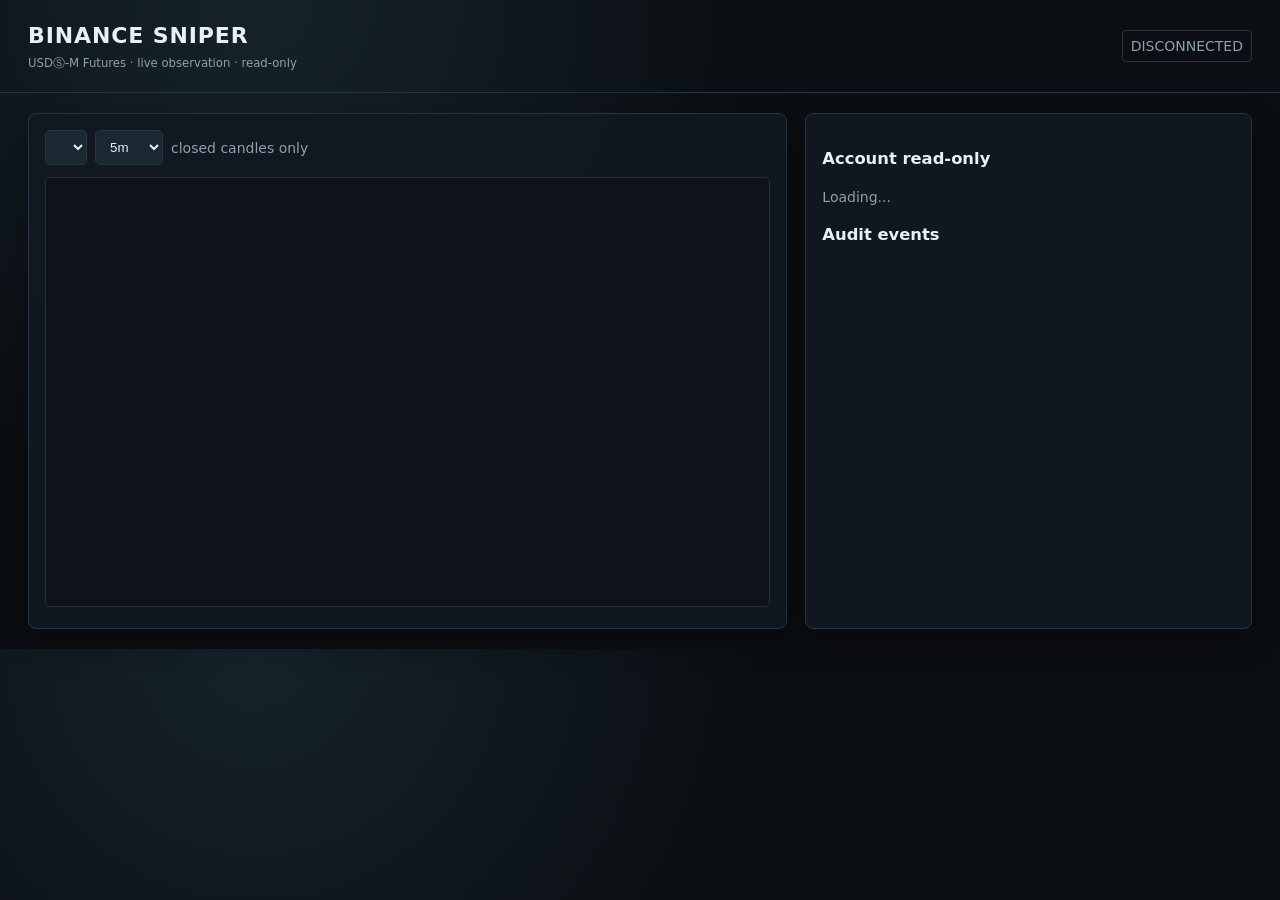
==== web/index.html @ 24788372 "Build read-only Binance Sniper phase 1" ====
<!doctype html>
<html lang="en"><head><meta charset="utf-8"><meta name="viewport" content="width=device-width,initial-scale=1"><title>Binance Sniper</title>
<style>
:root{--bg:#0b0e12;--panel:#121820;--line:#273442;--text:#e8f0f5;--muted:#8da0ad;--cyan:#57d9e8;--amber:#f5b84b;--green:#48d597;--red:#ff6f7d}*{box-sizing:border-box}body{margin:0;background:radial-gradient(circle at 20% 0,#15232b 0,#0b0e12 42%);color:var(--text);font:14px/1.45 Segoe UI,system-ui,sans-serif}header{display:flex;justify-content:space-between;align-items:center;padding:20px 28px;border-bottom:1px solid var(--line)}h1{margin:0;font-size:22px;letter-spacing:.04em}small,.muted{color:var(--muted)}main{padding:20px 28px;display:grid;grid-template-columns:1.7fr 1fr;gap:18px}.panel{background:rgba(18,24,32,.92);border:1px solid var(--line);border-radius:8px;padding:16px;box-shadow:0 12px 32px #0005}.toolbar{display:flex;gap:8px;align-items:center;margin-bottom:12px}select,button{background:#1b2731;color:var(--text);border:1px solid var(--line);border-radius:5px;padding:8px 10px}button{cursor:pointer}canvas{width:100%;height:430px;background:#0d1318;border:1px solid #21303b;border-radius:5px}.badges{display:flex;flex-wrap:wrap;gap:7px}.badge{padding:5px 8px;border:1px solid var(--line);border-radius:4px;color:var(--muted)}.grid{display:grid;grid-template-columns:repeat(2,1fr);gap:10px}.metric{padding:11px;background:#0d141a;border-left:2px solid var(--cyan);min-height:62px}.metric b{display:block;font-size:17px}.bull{color:var(--green)}.bear{color:var(--red)}.warn{color:var(--amber)}.events{max-height:260px;overflow:auto;font-family:ui-monospace,Consolas,monospace;font-size:12px}.event{padding:8px 0;border-bottom:1px solid #1e2932}@media(max-width:900px){main{grid-template-columns:1fr;padding:14px}.panel{padding:12px}header{padding:16px}.grid{grid-template-columns:1fr 1fr}}
</style></head><body><header><div><h1>BINANCE SNIPER</h1><small>USDⓈ-M Futures · live observation · read-only</small></div><div id="connection" class="badge">CONNECTING</div></header><main><section class="panel"><div class="toolbar"><select id="symbol"></select><select id="tf"><option>5m</option><option>15m</option><option>1h</option><option>4h</option></select><span class="muted">closed candles only</span></div><canvas id="chart" width="1000" height="430"></canvas></section><section class="panel"><div class="grid" id="metrics"></div><div class="badges" id="symbols"></div><h3>Account read-only</h3><div id="account" class="muted">Loading...</div><h3>Audit events</h3><div id="events" class="events"></div></section></main>
<script>
const $=id=>document.getElementById(id), state={}; let chosen='BTCUSDT', tf='5m'; $('symbol').onchange=e=>{chosen=e.target.value;render()}; $('tf').onchange=e=>{tf=e.target.value;render()};
function fmt(v){return typeof v==='number'?v.toFixed(5):v??'-'}
function draw(){let c=$('chart'),x=c.getContext('2d'),s=state.symbols?.[chosen],candles=state.charts?.[chosen+':'+tf]||[];x.clearRect(0,0,c.width,c.height);x.strokeStyle='#253642';for(let i=1;i<6;i++){x.beginPath();x.moveTo(0,i*c.height/6);x.lineTo(c.width,i*c.height/6);x.stroke()}if(!s)return;x.fillStyle='#8da0ad';x.font='14px Segoe UI';x.fillText(chosen+'  '+tf+'  '+(s.bias||'NEUTRAL'),18,25);x.fillText('Feed: '+(state.feed_quality?.[chosen+':'+tf]?.status||'WAITING')+' · closed bars '+candles.length,18,47);if(candles.length){let lo=Math.min(...candles.map(v=>v.low)),hi=Math.max(...candles.map(v=>v.high)),pad=(hi-lo)*.08||1,scale=v=>c.height-35-(v-(lo-pad))/(hi-lo+2*pad)*(c.height-70),step=(c.width-100)/candles.length; candles.forEach((v,i)=>{let xx=65+i*step, color=v.close>=v.open?'#48d597':'#ff6f7d';x.strokeStyle=color;x.beginPath();x.moveTo(xx,scale(v.high));x.lineTo(xx,scale(v.low));x.stroke();x.fillStyle=color;x.fillRect(xx-3,Math.min(scale(v.open),scale(v.close)),6,Math.max(1,Math.abs(scale(v.open)-scale(v.close))))})}if(s.zone){let z=s.zone;let lo=Math.min(...candles.map(v=>v.low)),hi=Math.max(...candles.map(v=>v.high)),pad=(hi-lo)*.08||1,scale=v=>c.height-35-(v-(lo-pad))/(hi-lo+2*pad)*(c.height-70);x.strokeStyle='#f5b84b';x.setLineDash([5,4]);x.strokeRect(65,scale(z.upper),c.width-100,Math.max(8,scale(z.lower)-scale(z.upper)));x.setLineDash([]);x.fillStyle='#f5b84b';x.fillText('M15 zone '+z.state,75,scale(z.upper)-8)}if(s.trigger){x.fillStyle='#57d9e8';x.beginPath();x.arc(c.width*.72,185,7,0,Math.PI*2);x.fill();x.fillText('TRIGGER '+s.trigger.reason_code,c.width*.72-90,135)}}
function render(){let s=state.symbols?.[chosen]||{};$('connection').textContent=Object.values(state.feed_quality||{}).some(x=>x.status==='LIVE')?'LIVE':'STALE';$('connection').className='badge '+($('connection').textContent==='LIVE'?'bull':'warn'); $('metrics').innerHTML=[['Bias',s.bias||'NEUTRAL'],['Impulse',s.impulse?'CONFIRMED':'-'],['Zone',s.zone?.state||'-'],['Trigger',s.trigger?.reason_code||'NO_TRIGGER'],['Candidates',state.candidates?.length||0],['Reconnects',state.reconnects||0]].map(x=>`<div class="metric"><small>${x[0]}</small><b>${x[1]}</b></div>`).join('');$('symbols').innerHTML=Object.entries(state.symbols||{}).map(([k,v])=>`<span class="badge ${v.bias==='BULLISH'?'bull':v.bias==='BEARISH'?'bear':''}">${k} ${v.bias||'-'}</span>`).join('');$('events').innerHTML=(state.events||[]).slice(0,25).map(e=>`<div class="event">${new Date(e.time).toLocaleTimeString()} · ${e.symbol} · ${e.reason_code} · ${e.status}</div>`).join('');draw()}
async function load(){try{let r=await fetch('/api/state');Object.assign(state,await r.json());let keys=Object.keys(state.symbols||{});if(keys.length&&!$('symbol').options.length){$('symbol').innerHTML=keys.map(k=>`<option>${k}</option>`).join('')}render();let a=await fetch('/api/account');let ac=await a.json();$('account').innerHTML=ac.auth==='CONNECTED'?`auth <b class="bull">CONNECTED</b><br>position mode ${ac.position_mode}<br>positions ${ac.positions} · orders ${ac.orders}<br>available balance ${ac.available_balance}<br><span class="warn">${ac.warning||''}</span>`:`<span class="warn">${ac.auth}</span><br>${ac.note}` }catch(e){$('connection').textContent='DISCONNECTED'}}const ws=new WebSocket(`ws://${location.host}/ws`);ws.onmessage=e=>{Object.assign(state,JSON.parse(e.data));render()};load();setInterval(load,15000)
</script></body></html>
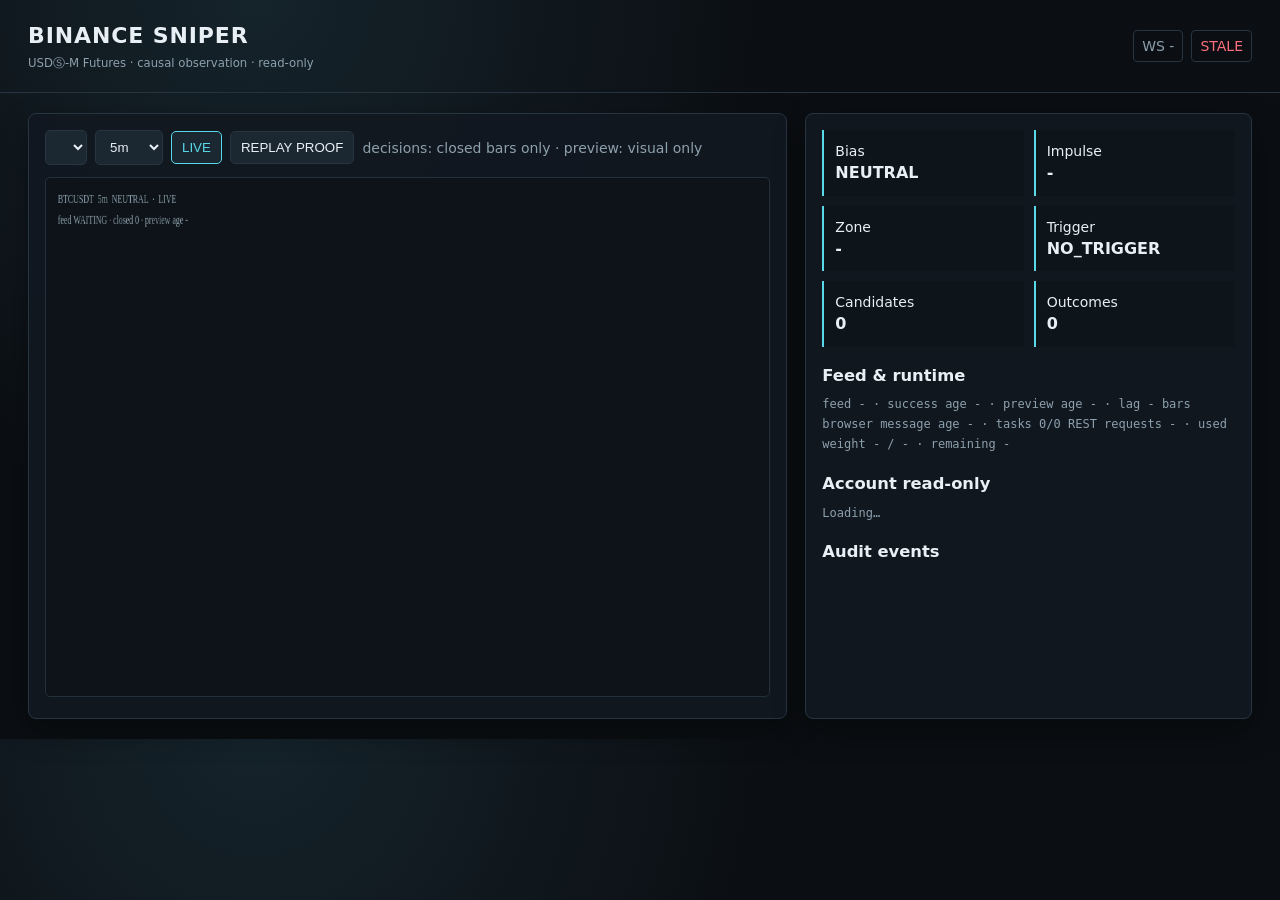
==== commit 37f592cb: "Complete Binance Sniper phase 1D integrity closure" ====
--- a/web/index.html
+++ b/web/index.html
@@ -1,12 +1,79 @@
 <!doctype html>
-<html lang="en"><head><meta charset="utf-8"><meta name="viewport" content="width=device-width,initial-scale=1"><title>Binance Sniper</title>
-<style>
-:root{--bg:#0b0e12;--panel:#121820;--line:#273442;--text:#e8f0f5;--muted:#8da0ad;--cyan:#57d9e8;--amber:#f5b84b;--green:#48d597;--red:#ff6f7d}*{box-sizing:border-box}body{margin:0;background:radial-gradient(circle at 20% 0,#15232b 0,#0b0e12 42%);color:var(--text);font:14px/1.45 Segoe UI,system-ui,sans-serif}header{display:flex;justify-content:space-between;align-items:center;padding:20px 28px;border-bottom:1px solid var(--line)}h1{margin:0;font-size:22px;letter-spacing:.04em}small,.muted{color:var(--muted)}main{padding:20px 28px;display:grid;grid-template-columns:1.7fr 1fr;gap:18px}.panel{background:rgba(18,24,32,.92);border:1px solid var(--line);border-radius:8px;padding:16px;box-shadow:0 12px 32px #0005}.toolbar{display:flex;gap:8px;align-items:center;margin-bottom:12px}select,button{background:#1b2731;color:var(--text);border:1px solid var(--line);border-radius:5px;padding:8px 10px}button{cursor:pointer}canvas{width:100%;height:430px;background:#0d1318;border:1px solid #21303b;border-radius:5px}.badges{display:flex;flex-wrap:wrap;gap:7px}.badge{padding:5px 8px;border:1px solid var(--line);border-radius:4px;color:var(--muted)}.grid{display:grid;grid-template-columns:repeat(2,1fr);gap:10px}.metric{padding:11px;background:#0d141a;border-left:2px solid var(--cyan);min-height:62px}.metric b{display:block;font-size:17px}.bull{color:var(--green)}.bear{color:var(--red)}.warn{color:var(--amber)}.events{max-height:260px;overflow:auto;font-family:ui-monospace,Consolas,monospace;font-size:12px}.event{padding:8px 0;border-bottom:1px solid #1e2932}@media(max-width:900px){main{grid-template-columns:1fr;padding:14px}.panel{padding:12px}header{padding:16px}.grid{grid-template-columns:1fr 1fr}}
-</style></head><body><header><div><h1>BINANCE SNIPER</h1><small>USDⓈ-M Futures · live observation · read-only</small></div><div id="connection" class="badge">CONNECTING</div></header><main><section class="panel"><div class="toolbar"><select id="symbol"></select><select id="tf"><option>5m</option><option>15m</option><option>1h</option><option>4h</option></select><span class="muted">closed candles only</span></div><canvas id="chart" width="1000" height="430"></canvas></section><section class="panel"><div class="grid" id="metrics"></div><div class="badges" id="symbols"></div><h3>Account read-only</h3><div id="account" class="muted">Loading...</div><h3>Audit events</h3><div id="events" class="events"></div></section></main>
-<script>
-const $=id=>document.getElementById(id), state={}; let chosen='BTCUSDT', tf='5m'; $('symbol').onchange=e=>{chosen=e.target.value;render()}; $('tf').onchange=e=>{tf=e.target.value;render()};
-function fmt(v){return typeof v==='number'?v.toFixed(5):v??'-'}
-function draw(){let c=$('chart'),x=c.getContext('2d'),s=state.symbols?.[chosen],candles=state.charts?.[chosen+':'+tf]||[];x.clearRect(0,0,c.width,c.height);x.strokeStyle='#253642';for(let i=1;i<6;i++){x.beginPath();x.moveTo(0,i*c.height/6);x.lineTo(c.width,i*c.height/6);x.stroke()}if(!s)return;x.fillStyle='#8da0ad';x.font='14px Segoe UI';x.fillText(chosen+'  '+tf+'  '+(s.bias||'NEUTRAL'),18,25);x.fillText('Feed: '+(state.feed_quality?.[chosen+':'+tf]?.status||'WAITING')+' · closed bars '+candles.length,18,47);if(candles.length){let lo=Math.min(...candles.map(v=>v.low)),hi=Math.max(...candles.map(v=>v.high)),pad=(hi-lo)*.08||1,scale=v=>c.height-35-(v-(lo-pad))/(hi-lo+2*pad)*(c.height-70),step=(c.width-100)/candles.length; candles.forEach((v,i)=>{let xx=65+i*step, color=v.close>=v.open?'#48d597':'#ff6f7d';x.strokeStyle=color;x.beginPath();x.moveTo(xx,scale(v.high));x.lineTo(xx,scale(v.low));x.stroke();x.fillStyle=color;x.fillRect(xx-3,Math.min(scale(v.open),scale(v.close)),6,Math.max(1,Math.abs(scale(v.open)-scale(v.close))))})}if(s.zone){let z=s.zone;let lo=Math.min(...candles.map(v=>v.low)),hi=Math.max(...candles.map(v=>v.high)),pad=(hi-lo)*.08||1,scale=v=>c.height-35-(v-(lo-pad))/(hi-lo+2*pad)*(c.height-70);x.strokeStyle='#f5b84b';x.setLineDash([5,4]);x.strokeRect(65,scale(z.upper),c.width-100,Math.max(8,scale(z.lower)-scale(z.upper)));x.setLineDash([]);x.fillStyle='#f5b84b';x.fillText('M15 zone '+z.state,75,scale(z.upper)-8)}if(s.trigger){x.fillStyle='#57d9e8';x.beginPath();x.arc(c.width*.72,185,7,0,Math.PI*2);x.fill();x.fillText('TRIGGER '+s.trigger.reason_code,c.width*.72-90,135)}}
-function render(){let s=state.symbols?.[chosen]||{};$('connection').textContent=Object.values(state.feed_quality||{}).some(x=>x.status==='LIVE')?'LIVE':'STALE';$('connection').className='badge '+($('connection').textContent==='LIVE'?'bull':'warn'); $('metrics').innerHTML=[['Bias',s.bias||'NEUTRAL'],['Impulse',s.impulse?'CONFIRMED':'-'],['Zone',s.zone?.state||'-'],['Trigger',s.trigger?.reason_code||'NO_TRIGGER'],['Candidates',state.candidates?.length||0],['Reconnects',state.reconnects||0]].map(x=>`<div class="metric"><small>${x[0]}</small><b>${x[1]}</b></div>`).join('');$('symbols').innerHTML=Object.entries(state.symbols||{}).map(([k,v])=>`<span class="badge ${v.bias==='BULLISH'?'bull':v.bias==='BEARISH'?'bear':''}">${k} ${v.bias||'-'}</span>`).join('');$('events').innerHTML=(state.events||[]).slice(0,25).map(e=>`<div class="event">${new Date(e.time).toLocaleTimeString()} · ${e.symbol} · ${e.reason_code} · ${e.status}</div>`).join('');draw()}
-async function load(){try{let r=await fetch('/api/state');Object.assign(state,await r.json());let keys=Object.keys(state.symbols||{});if(keys.length&&!$('symbol').options.length){$('symbol').innerHTML=keys.map(k=>`<option>${k}</option>`).join('')}render();let a=await fetch('/api/account');let ac=await a.json();$('account').innerHTML=ac.auth==='CONNECTED'?`auth <b class="bull">CONNECTED</b><br>position mode ${ac.position_mode}<br>positions ${ac.positions} · orders ${ac.orders}<br>available balance ${ac.available_balance}<br><span class="warn">${ac.warning||''}</span>`:`<span class="warn">${ac.auth}</span><br>${ac.note}` }catch(e){$('connection').textContent='DISCONNECTED'}}const ws=new WebSocket(`ws://${location.host}/ws`);ws.onmessage=e=>{Object.assign(state,JSON.parse(e.data));render()};load();setInterval(load,15000)
-</script></body></html>
+<html lang="en">
+<head>
+  <meta charset="utf-8">
+  <meta name="viewport" content="width=device-width,initial-scale=1">
+  <title>Binance Sniper</title>
+  <style>
+    :root{--bg:#0b0e12;--panel:#121820;--line:#273442;--text:#e8f0f5;--muted:#8da0ad;--cyan:#57d9e8;--amber:#f5b84b;--green:#48d597;--red:#ff6f7d}
+    *{box-sizing:border-box}body{margin:0;background:radial-gradient(circle at 20% 0,#15232b 0,#0b0e12 42%);color:var(--text);font:14px/1.45 Segoe UI,system-ui,sans-serif}
+    header{display:flex;justify-content:space-between;align-items:center;padding:20px 28px;border-bottom:1px solid var(--line)}h1{margin:0;font-size:22px;letter-spacing:.04em}small,.muted{color:var(--muted)}
+    main{padding:20px 28px;display:grid;grid-template-columns:1.7fr 1fr;gap:18px}.panel{background:rgba(18,24,32,.94);border:1px solid var(--line);border-radius:8px;padding:16px;box-shadow:0 12px 32px #0005}
+    .toolbar,.badges{display:flex;flex-wrap:wrap;gap:8px;align-items:center}.toolbar{margin-bottom:12px}select,button{background:#1b2731;color:var(--text);border:1px solid var(--line);border-radius:5px;padding:8px 10px}button{cursor:pointer}.active{border-color:var(--cyan);color:var(--cyan)}
+    canvas{width:100%;height:520px;background:#0d1318;border:1px solid #21303b;border-radius:5px}.badge{padding:5px 8px;border:1px solid var(--line);border-radius:4px;color:var(--muted)}
+    .grid{display:grid;grid-template-columns:repeat(2,1fr);gap:10px}.metric{padding:11px;background:#0d141a;border-left:2px solid var(--cyan);min-height:62px}.metric b{display:block;font-size:16px;overflow-wrap:anywhere}.bull{color:var(--green)}.bear{color:var(--red)}.warn{color:var(--amber)}.danger{color:var(--red)}
+    .events{max-height:240px;overflow:auto;font-family:ui-monospace,Consolas,monospace;font-size:11px}.event{padding:7px 0;border-bottom:1px solid #1e2932}.detail{font-family:ui-monospace,Consolas,monospace;font-size:12px;line-height:1.65;overflow-wrap:anywhere}h3{margin:17px 0 8px}
+    @media(max-width:950px){main{grid-template-columns:1fr;padding:14px}.panel{padding:12px}header{padding:16px}canvas{height:430px}}
+  </style>
+</head>
+<body>
+  <header><div><h1>BINANCE SNIPER</h1><small>USDⓈ-M Futures · causal observation · read-only</small></div><div class="badges"><span id="wsState" class="badge">WS STARTING</span><span id="connection" class="badge">STARTING</span></div></header>
+  <main>
+    <section class="panel">
+      <div class="toolbar"><select id="symbol"></select><select id="tf"><option>5m</option><option>15m</option><option>1h</option><option>4h</option></select><button id="liveButton" class="active">LIVE</button><button id="replayButton">REPLAY PROOF</button><span class="muted">decisions: closed bars only · preview: visual only</span></div>
+      <canvas id="chart" width="1100" height="520"></canvas>
+    </section>
+    <section class="panel">
+      <div class="grid" id="metrics"></div><div class="badges" id="symbols"></div>
+      <h3>Feed & runtime</h3><div id="runtime" class="detail muted">Loading…</div>
+      <h3>Account read-only</h3><div id="account" class="detail muted">Loading…</div>
+      <h3>Audit events</h3><div id="events" class="events"></div>
+    </section>
+  </main>
+  <script>
+    const byId=id=>document.getElementById(id); const state={}; const liveState={};
+    let chosen='BTCUSDT', tf='5m', mode='LIVE', browserLastMessage=0, retry=1000, socket;
+    const number=v=>v===null||v===undefined||v===''?null:(Number.isFinite(Number(v))?Number(v):null);
+    const price=v=>{const n=number(v);return n===null?'-':n.toLocaleString(undefined,{maximumFractionDigits:6})};
+    const age=v=>{const n=number(v);return n===null?'-':n<1000?`${Math.round(n)}ms`:`${(n/1000).toFixed(1)}s`};
+    function clear(node){while(node.firstChild)node.removeChild(node.firstChild)}
+    function text(node,value,className){const span=document.createElement('span');span.textContent=String(value??'-');if(className)span.className=className;node.appendChild(span);return span}
+    function selectState(payload){clearObject(state);Object.assign(state,payload);render()}
+    function clearObject(value){for(const key of Object.keys(value))delete value[key]}
+    byId('symbol').onchange=e=>{chosen=e.target.value;render()};byId('tf').onchange=e=>{tf=e.target.value;render()};
+    byId('liveButton').onclick=()=>{mode='LIVE';byId('liveButton').classList.add('active');byId('replayButton').classList.remove('active');selectState(liveState)};
+    byId('replayButton').onclick=async()=>{const response=await fetch('/api/replay');mode='REPLAY';byId('replayButton').classList.add('active');byId('liveButton').classList.remove('active');selectState(await response.json())};
+
+    function chartData(){const series=state.charts?.[`${chosen}:${tf}`]||{};return {closed:series.closed||[],preview:series.preview||null,symbol:state.symbols?.[chosen]||{}}}
+    function drawTriangle(ctx,x,y,color){ctx.fillStyle=color;ctx.beginPath();ctx.moveTo(x,y-6);ctx.lineTo(x-6,y+6);ctx.lineTo(x+6,y+6);ctx.closePath();ctx.fill()}
+    function draw(){
+      const canvas=byId('chart'),ctx=canvas.getContext('2d'),data=chartData(),candles=data.closed,preview=data.preview,s=data.symbol;
+      ctx.clearRect(0,0,canvas.width,canvas.height);ctx.font='12px Segoe UI';const box={left:70,right:90,top:64,bottom:42},w=canvas.width-box.left-box.right,h=canvas.height-box.top-box.bottom;
+      ctx.fillStyle='#8da0ad';ctx.fillText(`${chosen}  ${tf}  ${s.bias||'NEUTRAL'}  ·  ${mode}`,18,25);const q=state.feed_quality?.[`${chosen}:${tf}`];ctx.fillText(`feed ${q?.transport||state.transport_state||'WAITING'} · closed ${candles.length} · preview age ${age(q?.preview_age_ms)}`,18,46);
+      if(!candles.length)return;const all=preview?[...candles,preview]:candles;let lo=Math.min(...all.map(v=>number(v.low))),hi=Math.max(...all.map(v=>number(v.high)));
+      const levels=[];if(s.zone)levels.push(s.zone.lower,s.zone.upper,s.zone.invalidation);const candidate=(state.candidates||[]).find(v=>v.symbol===chosen);if(candidate)levels.push(candidate.entry_reference,candidate.stop_reference,candidate.target_reference);if(levels.length){lo=Math.min(lo,...levels);hi=Math.max(hi,...levels)}
+      const pad=(hi-lo)*.08||1;lo-=pad;hi+=pad;const minT=all[0].open_time,maxT=Math.max(...all.map(v=>v.close_time));const x=t=>box.left+(Math.max(minT,Math.min(maxT,t))-minT)/Math.max(1,maxT-minT)*w;const y=v=>box.top+(hi-v)/(hi-lo)*h;
+      ctx.strokeStyle='#253642';ctx.fillStyle='#8da0ad';for(let i=0;i<=5;i++){const yy=box.top+i*h/5;ctx.beginPath();ctx.moveTo(box.left,yy);ctx.lineTo(box.left+w,yy);ctx.stroke();ctx.fillText(price(hi-i*(hi-lo)/5),box.left+w+8,yy+4)}
+      for(let i=0;i<=4;i++){const xx=box.left+i*w/4,t=minT+i*(maxT-minT)/4;ctx.beginPath();ctx.moveTo(xx,box.top);ctx.lineTo(xx,box.top+h);ctx.stroke();ctx.fillText(new Date(t).toLocaleTimeString([], {hour:'2-digit',minute:'2-digit'}),xx-20,canvas.height-14)}
+      const bodyW=Math.max(2,Math.min(8,w/all.length*.55));all.forEach(v=>{const xx=x((v.open_time+v.close_time)/2),color=v.closed?(v.close>=v.open?'#48d597':'#ff6f7d'):'#f5b84b';ctx.strokeStyle=color;if(!v.closed)ctx.setLineDash([3,3]);ctx.beginPath();ctx.moveTo(xx,y(v.high));ctx.lineTo(xx,y(v.low));ctx.stroke();ctx.fillStyle=color;ctx.fillRect(xx-bodyW/2,Math.min(y(v.open),y(v.close)),bodyW,Math.max(1,Math.abs(y(v.open)-y(v.close))));ctx.setLineDash([])});
+      if(preview){ctx.fillStyle='#f5b84b';ctx.fillText('LIVE / UNCONFIRMED',canvas.width-235,25)}
+      if(tf==='4h')for(const pivot of s.pivots||[]){if(pivot[3]>=minT&&pivot[3]<=maxT)drawTriangle(ctx,x(pivot[3]),y(pivot[2]),pivot[0]==='HIGH'?'#ff6f7d':'#48d597')}
+      if(tf==='1h'&&s.impulse){ctx.strokeStyle='#57d9e8';ctx.lineWidth=2;ctx.beginPath();ctx.moveTo(x(s.impulse.start_time),y(s.impulse.origin));ctx.lineTo(x(s.impulse.end_time),y(s.impulse.end));ctx.stroke();ctx.lineWidth=1;ctx.fillStyle='#57d9e8';ctx.fillText('H1 IMPULSE',x(s.impulse.end_time)-70,y(s.impulse.end)-9)}
+      if(s.zone){const z=s.zone,zx=x(z.created_at),zend=x(Math.min(z.expires_at,maxT));ctx.fillStyle='#f5b84b22';ctx.fillRect(zx,y(z.upper),Math.max(2,zend-zx),Math.max(3,y(z.lower)-y(z.upper)));ctx.strokeStyle='#f5b84b';ctx.setLineDash([5,4]);ctx.strokeRect(zx,y(z.upper),Math.max(2,zend-zx),Math.max(3,y(z.lower)-y(z.upper)));ctx.setLineDash([]);ctx.fillStyle='#f5b84b';ctx.fillText(`ZONE ${z.state}`,zx+4,y(z.upper)-7)}
+      if(s.trigger&&s.trigger.time>=minT&&s.trigger.time<=maxT){const tx=x(s.trigger.time),ty=y(s.trigger.price);ctx.fillStyle='#57d9e8';ctx.beginPath();ctx.arc(tx,ty,6,0,Math.PI*2);ctx.fill();ctx.fillText('TRIGGER',tx+8,ty-8)}
+      if(candidate){for(const [label,value,color] of [['ENTRY',candidate.entry_reference,'#57d9e8'],['STOP',candidate.stop_reference,'#ff6f7d'],['TARGET',candidate.target_reference,'#48d597']]){ctx.strokeStyle=color;ctx.setLineDash([6,4]);ctx.beginPath();ctx.moveTo(x(candidate.decision_time),y(value));ctx.lineTo(box.left+w,y(value));ctx.stroke();ctx.setLineDash([]);ctx.fillStyle=color;ctx.fillText(label,box.left+w-52,y(value)-5)}const outcome=state.outcomes?.[candidate.candidate_id];if(outcome){ctx.fillStyle='#e8f0f5';ctx.fillText(`${outcome.status} · MFE ${price(outcome.mfe)}R · MAE ${price(outcome.mae)}R · final ${price(outcome.final_r)}R`,box.left+8,box.top+h-10)}}
+    }
+    function addMetric(label,value){const div=document.createElement('div');div.className='metric';text(div,label);const strong=document.createElement('b');strong.textContent=String(value??'-');div.appendChild(strong);byId('metrics').appendChild(div)}
+    function render(){
+      const s=state.symbols?.[chosen]||{},q=state.feed_quality?.[`${chosen}:${tf}`],transport=state.transport_state||'STALE';byId('connection').textContent=transport;byId('connection').className=`badge ${transport.startsWith('LIVE')||transport==='REPLAY'?'bull':transport==='DEGRADED'?'warn':'danger'}`;byId('wsState').textContent=`WS ${state.ws_state||'-'}`;
+      clear(byId('metrics'));addMetric('Bias',s.bias||'NEUTRAL');addMetric('Impulse',s.impulse?'CONFIRMED':'-');addMetric('Zone',s.zone?.state||'-');addMetric('Trigger',s.trigger?.reason_code||'NO_TRIGGER');addMetric('Candidates',state.candidates?.length||0);addMetric('Outcomes',Object.keys(state.outcomes||{}).length);
+      const symbolBox=byId('symbols');clear(symbolBox);for(const [key,value] of Object.entries(state.symbols||{})){const badge=document.createElement('span');badge.className=`badge ${value.bias==='BULLISH'?'bull':value.bias==='BEARISH'?'bear':''}`;badge.textContent=`${key} ${value.status||value.bias||'-'}`;symbolBox.appendChild(badge)}
+      const tasks=Object.values(state.task_health||{}),healthy=tasks.filter(v=>v.status==='RUNNING').length,rt=state.rest_telemetry||{};byId('runtime').textContent=`feed ${q?.transport||'-'} · success age ${age(q?.success_age_ms)} · preview age ${age(q?.preview_age_ms)} · lag ${q?.lag_bars??'-'} bars\nbrowser message age ${browserLastMessage?age(Date.now()-browserLastMessage):'-'} · tasks ${healthy}/${tasks.length}\nREST requests ${rt.requests_total??'-'} · used weight ${rt.used_weight_1m??'-'} / ${rt.weight_limit_1m??'-'} · remaining ${rt.remaining_weight_1m??'-'}`;
+      const events=byId('events');clear(events);for(const event of (state.events||[]).slice(0,30)){const row=document.createElement('div');row.className='event';row.textContent=`${new Date(event.time).toLocaleTimeString()} · ${event.symbol||'-'} · ${event.to||'-'} · ${event.reason_code||'-'}`;events.appendChild(row)}draw()
+    }
+    async function load(){try{const response=await fetch('/api/state'),payload=await response.json();clearObject(liveState);Object.assign(liveState,payload);const keys=Object.keys(payload.symbols||{}),select=byId('symbol');if(keys.length&&!select.options.length){for(const key of keys){const option=document.createElement('option');option.value=key;option.textContent=key;select.appendChild(option)}}if(mode==='LIVE')selectState(liveState);const accountResponse=await fetch('/api/account'),account=await accountResponse.json(),node=byId('account');node.textContent=`auth ${account.auth}\nposition mode ${account.position_mode??'-'} · positions ${account.positions??'-'}\nregular ${account.regular_orders??'-'} · conditional ${account.conditional_orders??'-'} · execution algo ${account.execution_algo_orders??'-'} · total ${account.total_orders??'-'}\nsnapshot age ${age(account.snapshot_age_ms)}\navailable balance ${price(account.available_balance)}\n${account.warning||account.note||''}`;}catch(error){byId('connection').textContent='DISCONNECTED'}}
+    function connectWs(){const protocol=location.protocol==='https:'?'wss':'ws';socket=new WebSocket(`${protocol}://${location.host}/ws`);socket.onopen=()=>{retry=1000;socket.send('hello')};socket.onmessage=event=>{browserLastMessage=Date.now();const payload=JSON.parse(event.data);clearObject(liveState);Object.assign(liveState,payload);if(mode==='LIVE')selectState(liveState)};socket.onerror=()=>socket.close();socket.onclose=()=>{const delay=retry+Math.random()*Math.min(1000,retry*.2);setTimeout(connectWs,delay);retry=Math.min(30000,retry*2)}}
+    connectWs();load().then(()=>{if(new URLSearchParams(location.search).get('mode')==='replay')byId('replayButton').click()});setInterval(load,15000);setInterval(render,1000);
+  </script>
+</body>
+</html>
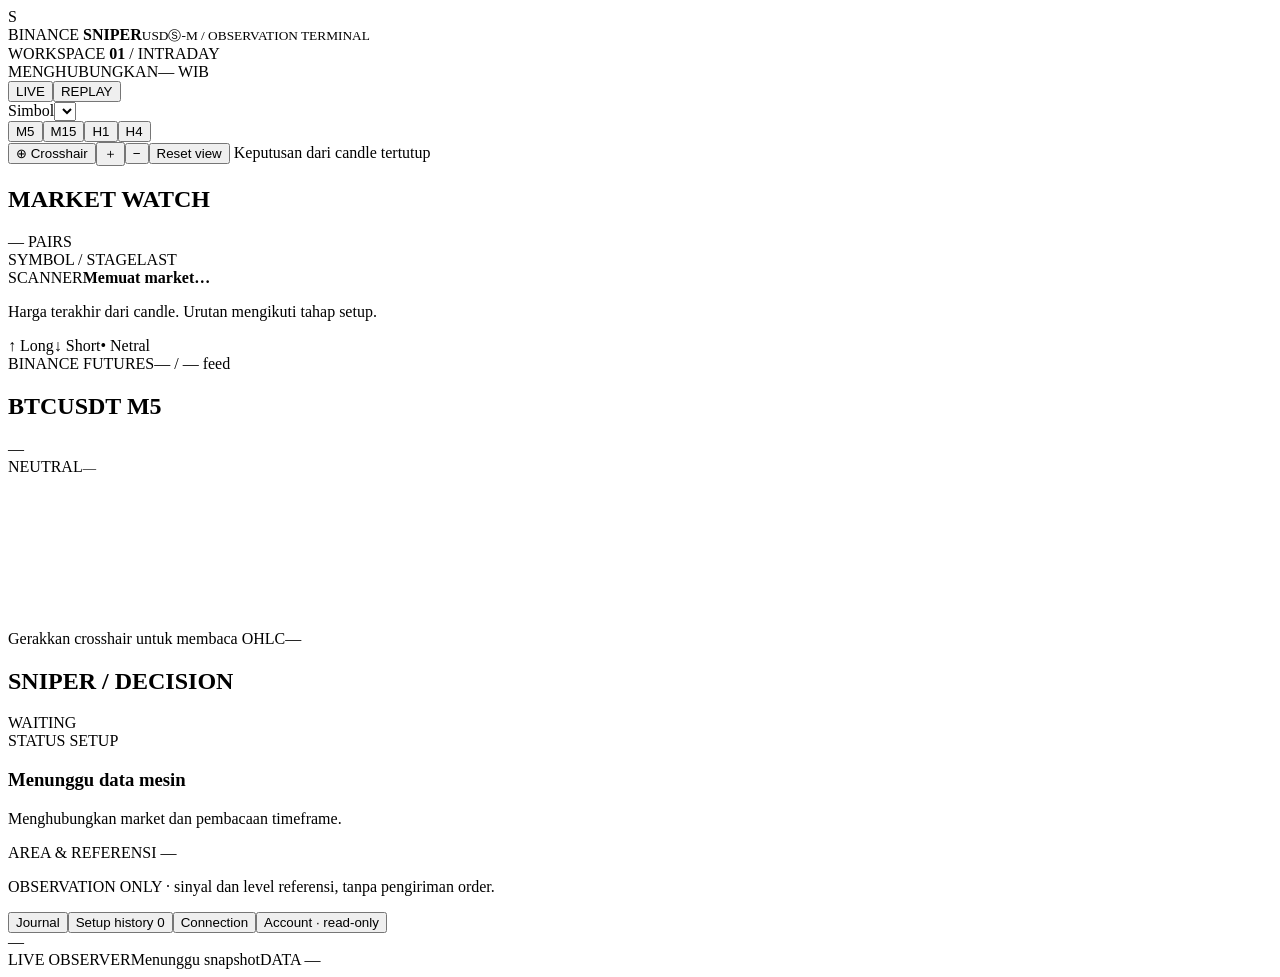
==== commit fe174f6b: "Build trading terminal UI and fix audited presentation defects" ====
--- a/web/index.html
+++ b/web/index.html
@@ -1,79 +1,54 @@
 <!doctype html>
-<html lang="en">
+<html lang="id">
 <head>
-  <meta charset="utf-8">
-  <meta name="viewport" content="width=device-width,initial-scale=1">
-  <title>Binance Sniper</title>
-  <style>
-    :root{--bg:#0b0e12;--panel:#121820;--line:#273442;--text:#e8f0f5;--muted:#8da0ad;--cyan:#57d9e8;--amber:#f5b84b;--green:#48d597;--red:#ff6f7d}
-    *{box-sizing:border-box}body{margin:0;background:radial-gradient(circle at 20% 0,#15232b 0,#0b0e12 42%);color:var(--text);font:14px/1.45 Segoe UI,system-ui,sans-serif}
-    header{display:flex;justify-content:space-between;align-items:center;padding:20px 28px;border-bottom:1px solid var(--line)}h1{margin:0;font-size:22px;letter-spacing:.04em}small,.muted{color:var(--muted)}
-    main{padding:20px 28px;display:grid;grid-template-columns:1.7fr 1fr;gap:18px}.panel{background:rgba(18,24,32,.94);border:1px solid var(--line);border-radius:8px;padding:16px;box-shadow:0 12px 32px #0005}
-    .toolbar,.badges{display:flex;flex-wrap:wrap;gap:8px;align-items:center}.toolbar{margin-bottom:12px}select,button{background:#1b2731;color:var(--text);border:1px solid var(--line);border-radius:5px;padding:8px 10px}button{cursor:pointer}.active{border-color:var(--cyan);color:var(--cyan)}
-    canvas{width:100%;height:520px;background:#0d1318;border:1px solid #21303b;border-radius:5px}.badge{padding:5px 8px;border:1px solid var(--line);border-radius:4px;color:var(--muted)}
-    .grid{display:grid;grid-template-columns:repeat(2,1fr);gap:10px}.metric{padding:11px;background:#0d141a;border-left:2px solid var(--cyan);min-height:62px}.metric b{display:block;font-size:16px;overflow-wrap:anywhere}.bull{color:var(--green)}.bear{color:var(--red)}.warn{color:var(--amber)}.danger{color:var(--red)}
-    .events{max-height:240px;overflow:auto;font-family:ui-monospace,Consolas,monospace;font-size:11px}.event{padding:7px 0;border-bottom:1px solid #1e2932}.detail{font-family:ui-monospace,Consolas,monospace;font-size:12px;line-height:1.65;overflow-wrap:anywhere}h3{margin:17px 0 8px}
-    @media(max-width:950px){main{grid-template-columns:1fr;padding:14px}.panel{padding:12px}header{padding:16px}canvas{height:430px}}
-  </style>
+<meta charset="utf-8"><meta name="viewport" content="width=device-width,initial-scale=1">
+<title>Binance Sniper · Terminal</title>
+<link rel="icon" href="data:,">
+<link rel="stylesheet" href="/assets/terminal.css">
+<script defer src="/assets/terminal-model.js"></script>
+<script defer src="/assets/terminal.js"></script>
 </head>
 <body>
-  <header><div><h1>BINANCE SNIPER</h1><small>USDⓈ-M Futures · causal observation · read-only</small></div><div class="badges"><span id="wsState" class="badge">WS STARTING</span><span id="connection" class="badge">STARTING</span></div></header>
-  <main>
-    <section class="panel">
-      <div class="toolbar"><select id="symbol"></select><select id="tf"><option>5m</option><option>15m</option><option>1h</option><option>4h</option></select><button id="liveButton" class="active">LIVE</button><button id="replayButton">REPLAY PROOF</button><span class="muted">decisions: closed bars only · preview: visual only</span></div>
-      <canvas id="chart" width="1100" height="520"></canvas>
-    </section>
-    <section class="panel">
-      <div class="grid" id="metrics"></div><div class="badges" id="symbols"></div>
-      <h3>Feed & runtime</h3><div id="runtime" class="detail muted">Loading…</div>
-      <h3>Account read-only</h3><div id="account" class="detail muted">Loading…</div>
-      <h3>Audit events</h3><div id="events" class="events"></div>
-    </section>
-  </main>
-  <script>
-    const byId=id=>document.getElementById(id); const state={}; const liveState={};
-    let chosen='BTCUSDT', tf='5m', mode='LIVE', browserLastMessage=0, retry=1000, socket;
-    const number=v=>v===null||v===undefined||v===''?null:(Number.isFinite(Number(v))?Number(v):null);
-    const price=v=>{const n=number(v);return n===null?'-':n.toLocaleString(undefined,{maximumFractionDigits:6})};
-    const age=v=>{const n=number(v);return n===null?'-':n<1000?`${Math.round(n)}ms`:`${(n/1000).toFixed(1)}s`};
-    function clear(node){while(node.firstChild)node.removeChild(node.firstChild)}
-    function text(node,value,className){const span=document.createElement('span');span.textContent=String(value??'-');if(className)span.className=className;node.appendChild(span);return span}
-    function selectState(payload){clearObject(state);Object.assign(state,payload);render()}
-    function clearObject(value){for(const key of Object.keys(value))delete value[key]}
-    byId('symbol').onchange=e=>{chosen=e.target.value;render()};byId('tf').onchange=e=>{tf=e.target.value;render()};
-    byId('liveButton').onclick=()=>{mode='LIVE';byId('liveButton').classList.add('active');byId('replayButton').classList.remove('active');selectState(liveState)};
-    byId('replayButton').onclick=async()=>{const response=await fetch('/api/replay');mode='REPLAY';byId('replayButton').classList.add('active');byId('liveButton').classList.remove('active');selectState(await response.json())};
-
-    function chartData(){const series=state.charts?.[`${chosen}:${tf}`]||{};return {closed:series.closed||[],preview:series.preview||null,symbol:state.symbols?.[chosen]||{}}}
-    function drawTriangle(ctx,x,y,color){ctx.fillStyle=color;ctx.beginPath();ctx.moveTo(x,y-6);ctx.lineTo(x-6,y+6);ctx.lineTo(x+6,y+6);ctx.closePath();ctx.fill()}
-    function draw(){
-      const canvas=byId('chart'),ctx=canvas.getContext('2d'),data=chartData(),candles=data.closed,preview=data.preview,s=data.symbol;
-      ctx.clearRect(0,0,canvas.width,canvas.height);ctx.font='12px Segoe UI';const box={left:70,right:90,top:64,bottom:42},w=canvas.width-box.left-box.right,h=canvas.height-box.top-box.bottom;
-      ctx.fillStyle='#8da0ad';ctx.fillText(`${chosen}  ${tf}  ${s.bias||'NEUTRAL'}  ·  ${mode}`,18,25);const q=state.feed_quality?.[`${chosen}:${tf}`];ctx.fillText(`feed ${q?.transport||state.transport_state||'WAITING'} · closed ${candles.length} · preview age ${age(q?.preview_age_ms)}`,18,46);
-      if(!candles.length)return;const all=preview?[...candles,preview]:candles;let lo=Math.min(...all.map(v=>number(v.low))),hi=Math.max(...all.map(v=>number(v.high)));
-      const levels=[];if(s.zone)levels.push(s.zone.lower,s.zone.upper,s.zone.invalidation);const candidate=(state.candidates||[]).find(v=>v.symbol===chosen);if(candidate)levels.push(candidate.entry_reference,candidate.stop_reference,candidate.target_reference);if(levels.length){lo=Math.min(lo,...levels);hi=Math.max(hi,...levels)}
-      const pad=(hi-lo)*.08||1;lo-=pad;hi+=pad;const minT=all[0].open_time,maxT=Math.max(...all.map(v=>v.close_time));const x=t=>box.left+(Math.max(minT,Math.min(maxT,t))-minT)/Math.max(1,maxT-minT)*w;const y=v=>box.top+(hi-v)/(hi-lo)*h;
-      ctx.strokeStyle='#253642';ctx.fillStyle='#8da0ad';for(let i=0;i<=5;i++){const yy=box.top+i*h/5;ctx.beginPath();ctx.moveTo(box.left,yy);ctx.lineTo(box.left+w,yy);ctx.stroke();ctx.fillText(price(hi-i*(hi-lo)/5),box.left+w+8,yy+4)}
-      for(let i=0;i<=4;i++){const xx=box.left+i*w/4,t=minT+i*(maxT-minT)/4;ctx.beginPath();ctx.moveTo(xx,box.top);ctx.lineTo(xx,box.top+h);ctx.stroke();ctx.fillText(new Date(t).toLocaleTimeString([], {hour:'2-digit',minute:'2-digit'}),xx-20,canvas.height-14)}
-      const bodyW=Math.max(2,Math.min(8,w/all.length*.55));all.forEach(v=>{const xx=x((v.open_time+v.close_time)/2),color=v.closed?(v.close>=v.open?'#48d597':'#ff6f7d'):'#f5b84b';ctx.strokeStyle=color;if(!v.closed)ctx.setLineDash([3,3]);ctx.beginPath();ctx.moveTo(xx,y(v.high));ctx.lineTo(xx,y(v.low));ctx.stroke();ctx.fillStyle=color;ctx.fillRect(xx-bodyW/2,Math.min(y(v.open),y(v.close)),bodyW,Math.max(1,Math.abs(y(v.open)-y(v.close))));ctx.setLineDash([])});
-      if(preview){ctx.fillStyle='#f5b84b';ctx.fillText('LIVE / UNCONFIRMED',canvas.width-235,25)}
-      if(tf==='4h')for(const pivot of s.pivots||[]){if(pivot[3]>=minT&&pivot[3]<=maxT)drawTriangle(ctx,x(pivot[3]),y(pivot[2]),pivot[0]==='HIGH'?'#ff6f7d':'#48d597')}
-      if(tf==='1h'&&s.impulse){ctx.strokeStyle='#57d9e8';ctx.lineWidth=2;ctx.beginPath();ctx.moveTo(x(s.impulse.start_time),y(s.impulse.origin));ctx.lineTo(x(s.impulse.end_time),y(s.impulse.end));ctx.stroke();ctx.lineWidth=1;ctx.fillStyle='#57d9e8';ctx.fillText('H1 IMPULSE',x(s.impulse.end_time)-70,y(s.impulse.end)-9)}
-      if(s.zone){const z=s.zone,zx=x(z.created_at),zend=x(Math.min(z.expires_at,maxT));ctx.fillStyle='#f5b84b22';ctx.fillRect(zx,y(z.upper),Math.max(2,zend-zx),Math.max(3,y(z.lower)-y(z.upper)));ctx.strokeStyle='#f5b84b';ctx.setLineDash([5,4]);ctx.strokeRect(zx,y(z.upper),Math.max(2,zend-zx),Math.max(3,y(z.lower)-y(z.upper)));ctx.setLineDash([]);ctx.fillStyle='#f5b84b';ctx.fillText(`ZONE ${z.state}`,zx+4,y(z.upper)-7)}
-      if(s.trigger&&s.trigger.time>=minT&&s.trigger.time<=maxT){const tx=x(s.trigger.time),ty=y(s.trigger.price);ctx.fillStyle='#57d9e8';ctx.beginPath();ctx.arc(tx,ty,6,0,Math.PI*2);ctx.fill();ctx.fillText('TRIGGER',tx+8,ty-8)}
-      if(candidate){for(const [label,value,color] of [['ENTRY',candidate.entry_reference,'#57d9e8'],['STOP',candidate.stop_reference,'#ff6f7d'],['TARGET',candidate.target_reference,'#48d597']]){ctx.strokeStyle=color;ctx.setLineDash([6,4]);ctx.beginPath();ctx.moveTo(x(candidate.decision_time),y(value));ctx.lineTo(box.left+w,y(value));ctx.stroke();ctx.setLineDash([]);ctx.fillStyle=color;ctx.fillText(label,box.left+w-52,y(value)-5)}const outcome=state.outcomes?.[candidate.candidate_id];if(outcome){ctx.fillStyle='#e8f0f5';ctx.fillText(`${outcome.status} · MFE ${price(outcome.mfe)}R · MAE ${price(outcome.mae)}R · final ${price(outcome.final_r)}R`,box.left+8,box.top+h-10)}}
-    }
-    function addMetric(label,value){const div=document.createElement('div');div.className='metric';text(div,label);const strong=document.createElement('b');strong.textContent=String(value??'-');div.appendChild(strong);byId('metrics').appendChild(div)}
-    function render(){
-      const s=state.symbols?.[chosen]||{},q=state.feed_quality?.[`${chosen}:${tf}`],transport=state.transport_state||'STALE';byId('connection').textContent=transport;byId('connection').className=`badge ${transport.startsWith('LIVE')||transport==='REPLAY'?'bull':transport==='DEGRADED'?'warn':'danger'}`;byId('wsState').textContent=`WS ${state.ws_state||'-'}`;
-      clear(byId('metrics'));addMetric('Bias',s.bias||'NEUTRAL');addMetric('Impulse',s.impulse?'CONFIRMED':'-');addMetric('Zone',s.zone?.state||'-');addMetric('Trigger',s.trigger?.reason_code||'NO_TRIGGER');addMetric('Candidates',state.candidates?.length||0);addMetric('Outcomes',Object.keys(state.outcomes||{}).length);
-      const symbolBox=byId('symbols');clear(symbolBox);for(const [key,value] of Object.entries(state.symbols||{})){const badge=document.createElement('span');badge.className=`badge ${value.bias==='BULLISH'?'bull':value.bias==='BEARISH'?'bear':''}`;badge.textContent=`${key} ${value.status||value.bias||'-'}`;symbolBox.appendChild(badge)}
-      const tasks=Object.values(state.task_health||{}),healthy=tasks.filter(v=>v.status==='RUNNING').length,rt=state.rest_telemetry||{};byId('runtime').textContent=`feed ${q?.transport||'-'} · success age ${age(q?.success_age_ms)} · preview age ${age(q?.preview_age_ms)} · lag ${q?.lag_bars??'-'} bars\nbrowser message age ${browserLastMessage?age(Date.now()-browserLastMessage):'-'} · tasks ${healthy}/${tasks.length}\nREST requests ${rt.requests_total??'-'} · used weight ${rt.used_weight_1m??'-'} / ${rt.weight_limit_1m??'-'} · remaining ${rt.remaining_weight_1m??'-'}`;
-      const events=byId('events');clear(events);for(const event of (state.events||[]).slice(0,30)){const row=document.createElement('div');row.className='event';row.textContent=`${new Date(event.time).toLocaleTimeString()} · ${event.symbol||'-'} · ${event.to||'-'} · ${event.reason_code||'-'}`;events.appendChild(row)}draw()
-    }
-    async function load(){try{const response=await fetch('/api/state'),payload=await response.json();clearObject(liveState);Object.assign(liveState,payload);const keys=Object.keys(payload.symbols||{}),select=byId('symbol');if(keys.length&&!select.options.length){for(const key of keys){const option=document.createElement('option');option.value=key;option.textContent=key;select.appendChild(option)}}if(mode==='LIVE')selectState(liveState);const accountResponse=await fetch('/api/account'),account=await accountResponse.json(),node=byId('account');node.textContent=`auth ${account.auth}\nposition mode ${account.position_mode??'-'} · positions ${account.positions??'-'}\nregular ${account.regular_orders??'-'} · conditional ${account.conditional_orders??'-'} · execution algo ${account.execution_algo_orders??'-'} · total ${account.total_orders??'-'}\nsnapshot age ${age(account.snapshot_age_ms)}\navailable balance ${price(account.available_balance)}\n${account.warning||account.note||''}`;}catch(error){byId('connection').textContent='DISCONNECTED'}}
-    function connectWs(){const protocol=location.protocol==='https:'?'wss':'ws';socket=new WebSocket(`${protocol}://${location.host}/ws`);socket.onopen=()=>{retry=1000;socket.send('hello')};socket.onmessage=event=>{browserLastMessage=Date.now();const payload=JSON.parse(event.data);clearObject(liveState);Object.assign(liveState,payload);if(mode==='LIVE')selectState(liveState)};socket.onerror=()=>socket.close();socket.onclose=()=>{const delay=retry+Math.random()*Math.min(1000,retry*.2);setTimeout(connectWs,delay);retry=Math.min(30000,retry*2)}}
-    connectWs();load().then(()=>{if(new URLSearchParams(location.search).get('mode')==='replay')byId('replayButton').click()});setInterval(load,15000);setInterval(render,1000);
-  </script>
+<header class="topbar">
+  <div class="brand"><span class="brand-mark">S</span><div>BINANCE <strong>SNIPER</strong><small>USDⓈ-M / OBSERVATION TERMINAL</small></div></div>
+  <div class="workspace-name">WORKSPACE <b>01</b><span> / INTRADAY</span></div>
+  <div class="top-status"><span id="connection" role="status">MENGHUBUNGKAN</span><time id="clock">— WIB</time></div>
+</header>
+<nav class="toolbar" aria-label="Kontrol terminal">
+  <div class="mode-group"><button id="liveButton" class="selected">LIVE</button><button id="replayButton">REPLAY</button></div>
+  <span class="divider"></span><label class="sr-only" for="symbol">Simbol</label><select id="symbol"></select>
+  <div id="timeframes" class="button-group" aria-label="Timeframe"><button data-tf="5m" class="selected">M5</button><button data-tf="15m">M15</button><button data-tf="1h">H1</button><button data-tf="4h">H4</button></div>
+  <span class="divider"></span><button id="crosshair" aria-pressed="true" title="Aktifkan crosshair">⊕ Crosshair</button><button id="zoomIn" aria-label="Perbesar chart">＋</button><button id="zoomOut" aria-label="Perkecil chart">−</button><button id="resetChart">Reset view</button>
+  <span class="toolbar-note">Keputusan dari candle tertutup</span>
+</nav>
+<div id="modeBanner" class="mode-banner" hidden>CONTOH SINTETIS · bukan transaksi market <button id="replayPlay">Putar</button><button id="replayStep">+1 candle</button><label for="replayRange">Urutan</label><input id="replayRange" type="range" min="0" max="5" value="0"><span id="replayProgress"></span></div>
+<main class="workspace">
+  <aside class="market pane">
+    <div class="pane-title"><h2>MARKET WATCH</h2><span id="pairCount">— PAIRS</span></div>
+    <div class="watch-head"><span>SYMBOL / STAGE</span><span>LAST</span></div>
+    <div id="watchlist"></div>
+    <div class="market-summary"><span class="eyebrow">SCANNER</span><b id="scanSummary">Memuat market…</b><p>Harga terakhir dari candle. Urutan mengikuti tahap setup.</p><div class="legend"><span class="up">↑ Long</span><span class="down">↓ Short</span><span class="muted">• Netral</span></div></div>
+    <div class="market-bottom"><span>BINANCE FUTURES</span><span id="feedCount">— / — feed</span></div>
+  </aside>
+  <section class="chart-pane pane">
+    <div class="chart-heading"><div><h2 id="chartSymbol">BTCUSDT <span>M5</span></h2><div id="quote" class="quote">—</div></div><div class="chart-state"><span id="biasBadge">NEUTRAL</span><small id="barCountdown">—</small></div></div>
+    <div id="chartWrap"><canvas id="chart" aria-label="Chart candle dengan zona dan level referensi"></canvas><div id="chartEmpty" class="chart-empty" hidden>Belum ada candle untuk pilihan ini.</div><div id="chartWatermark"></div></div>
+    <div class="chart-caption"><span id="ohlc">Gerakkan crosshair untuk membaca OHLC</span><span id="chartDataStatus">—</span></div>
+    <div id="contextStrip" class="context-strip" aria-label="Konteks multi timeframe"></div>
+  </section>
+  <aside class="decision pane">
+    <div class="pane-title"><h2>SNIPER / DECISION</h2><span id="stageCode">WAITING</span></div>
+    <div class="decision-lead"><span class="eyebrow">STATUS SETUP</span><h3 id="decisionTitle">Menunggu data mesin</h3><p id="decisionReason">Menghubungkan market dan pembacaan timeframe.</p></div>
+    <div id="gates" class="gates"></div>
+    <div class="level-section"><div class="section-label">AREA & REFERENSI <span id="setupKind">—</span></div><dl id="levels"></dl><small id="setupMeta"></small></div>
+    <div id="outcomeBox" class="outcome-box" hidden></div>
+    <p class="read-only-note">OBSERVATION ONLY · sinyal dan level referensi, tanpa pengiriman order.</p>
+  </aside>
+</main>
+<section class="terminal pane">
+  <div class="terminal-bar"><div role="tablist" aria-label="Panel terminal"><button data-tab="journal" role="tab" aria-selected="true" class="selected">Journal</button><button data-tab="setups" role="tab" aria-selected="false">Setup history <span id="candidateCount">0</span></button><button data-tab="health" role="tab" aria-selected="false">Connection</button><button data-tab="account" role="tab" aria-selected="false">Account · read-only</button></div><span id="terminalContext">—</span></div>
+  <div id="terminalBody" class="terminal-body" role="tabpanel"></div>
+</section>
+<footer class="statusbar"><span id="footerMode">LIVE OBSERVER</span><span id="footerMessage">Menunggu snapshot</span><span id="snapshotAge">DATA —</span></footer>
 </body>
 </html>
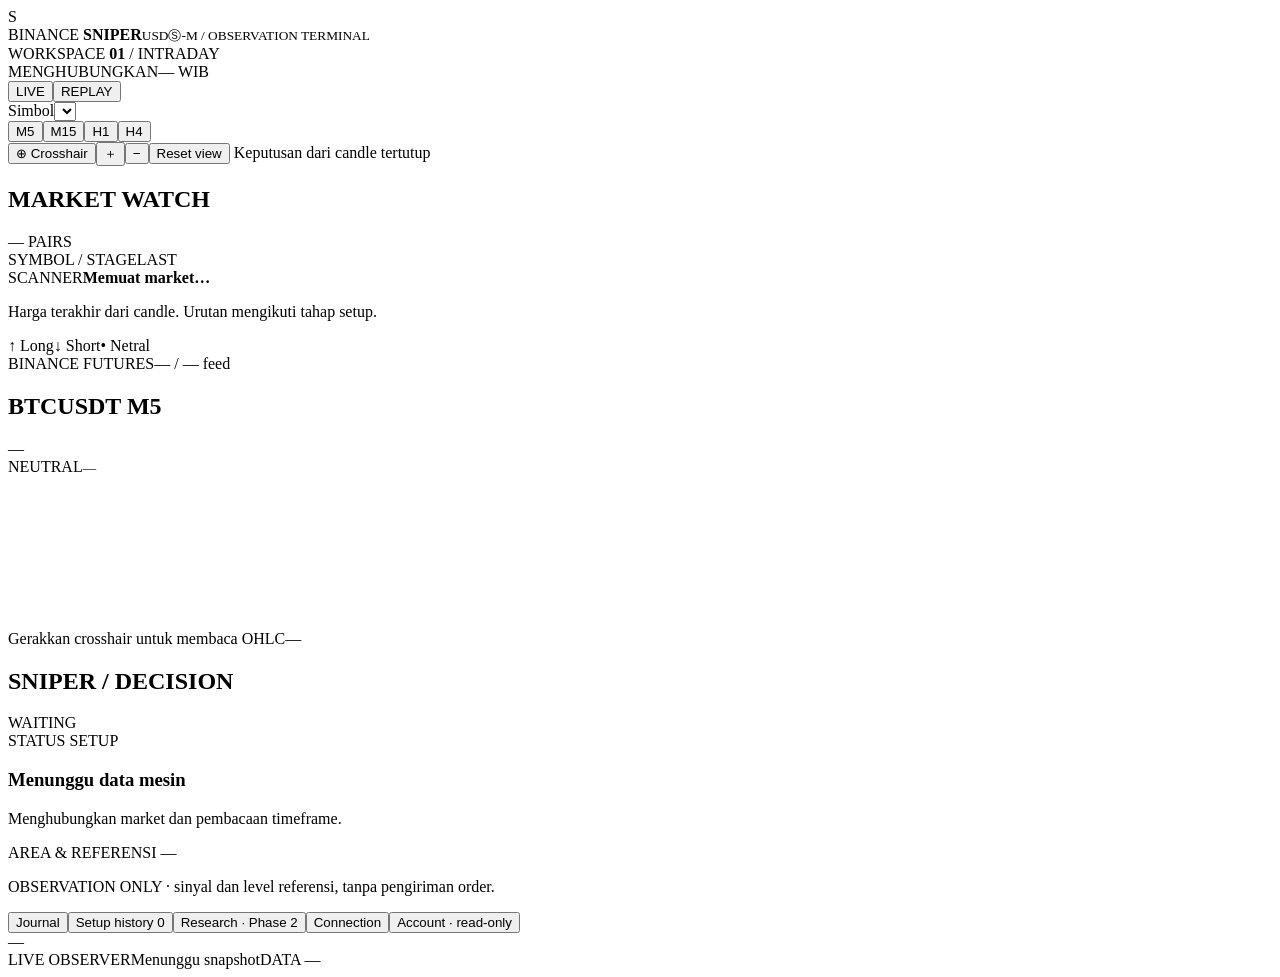
==== commit f135d3d7: "Add causal phase 2 research journal, cost model and 90-day evidence terminal" ====
--- a/web/index.html
+++ b/web/index.html
@@ -5,7 +5,9 @@
 <title>Binance Sniper · Terminal</title>
 <link rel="icon" href="data:,">
 <link rel="stylesheet" href="/assets/terminal.css">
+<link rel="stylesheet" href="/assets/research.css">
 <script defer src="/assets/terminal-model.js"></script>
+<script defer src="/assets/research-panel.js"></script>
 <script defer src="/assets/terminal.js"></script>
 </head>
 <body>
@@ -46,7 +48,7 @@
   </aside>
 </main>
 <section class="terminal pane">
-  <div class="terminal-bar"><div role="tablist" aria-label="Panel terminal"><button data-tab="journal" role="tab" aria-selected="true" class="selected">Journal</button><button data-tab="setups" role="tab" aria-selected="false">Setup history <span id="candidateCount">0</span></button><button data-tab="health" role="tab" aria-selected="false">Connection</button><button data-tab="account" role="tab" aria-selected="false">Account · read-only</button></div><span id="terminalContext">—</span></div>
+  <div class="terminal-bar"><div role="tablist" aria-label="Panel terminal"><button data-tab="journal" role="tab" aria-selected="true" class="selected">Journal</button><button data-tab="setups" role="tab" aria-selected="false">Setup history <span id="candidateCount">0</span></button><button data-tab="research" role="tab" aria-selected="false">Research · Phase 2</button><button data-tab="health" role="tab" aria-selected="false">Connection</button><button data-tab="account" role="tab" aria-selected="false">Account · read-only</button></div><span id="terminalContext">—</span></div>
   <div id="terminalBody" class="terminal-body" role="tabpanel"></div>
 </section>
 <footer class="statusbar"><span id="footerMode">LIVE OBSERVER</span><span id="footerMessage">Menunggu snapshot</span><span id="snapshotAge">DATA —</span></footer>
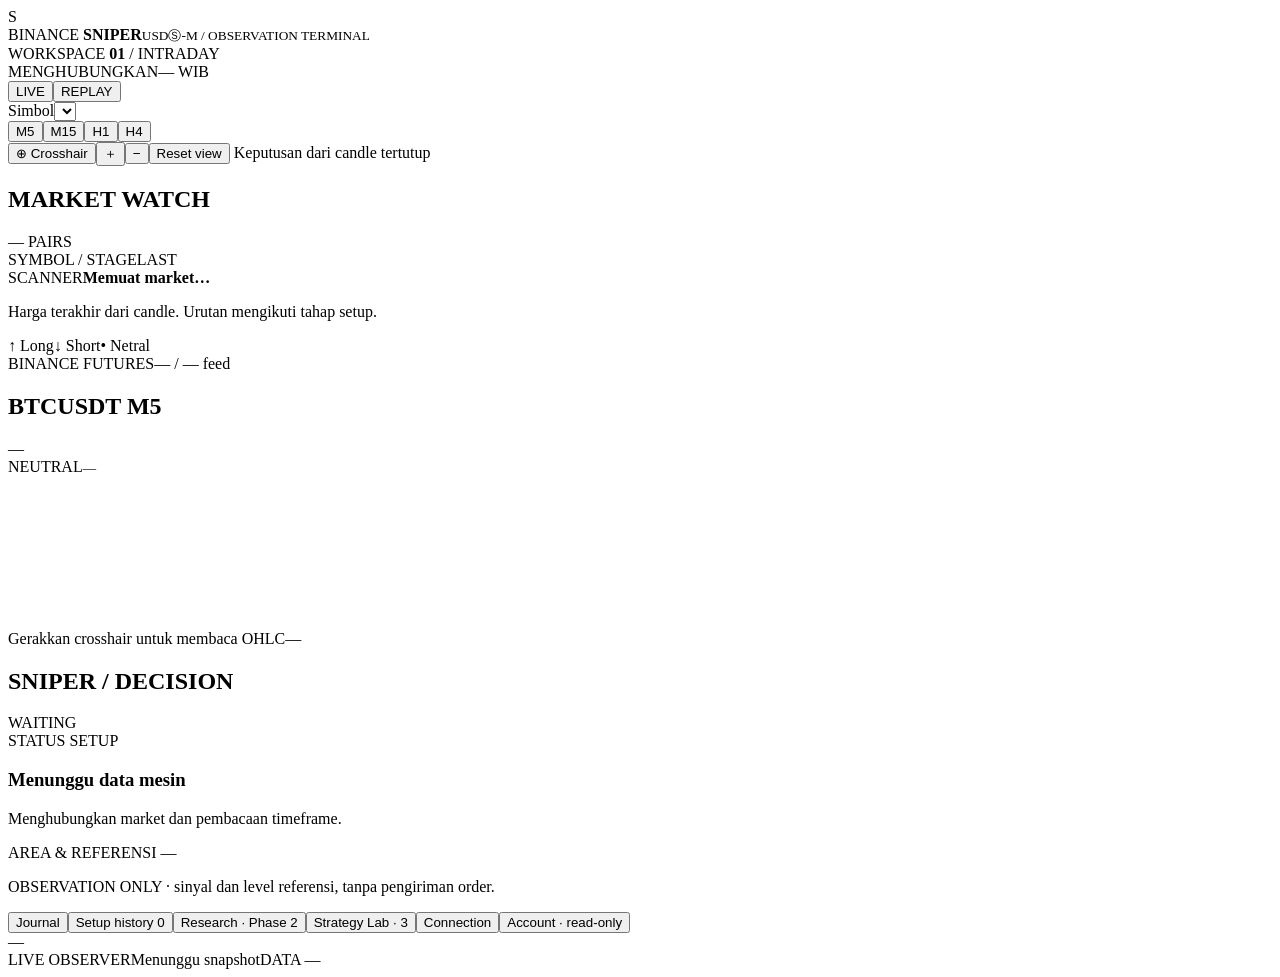
==== commit ce650877: "Add preregistered strategy lab, causal shadow observer and negative validation evidence" ====
--- a/web/index.html
+++ b/web/index.html
@@ -8,6 +8,7 @@
 <link rel="stylesheet" href="/assets/research.css">
 <script defer src="/assets/terminal-model.js"></script>
 <script defer src="/assets/research-panel.js"></script>
+<script defer src="/assets/lab-panel.js"></script>
 <script defer src="/assets/terminal.js"></script>
 </head>
 <body>
@@ -48,7 +49,7 @@
   </aside>
 </main>
 <section class="terminal pane">
-  <div class="terminal-bar"><div role="tablist" aria-label="Panel terminal"><button data-tab="journal" role="tab" aria-selected="true" class="selected">Journal</button><button data-tab="setups" role="tab" aria-selected="false">Setup history <span id="candidateCount">0</span></button><button data-tab="research" role="tab" aria-selected="false">Research · Phase 2</button><button data-tab="health" role="tab" aria-selected="false">Connection</button><button data-tab="account" role="tab" aria-selected="false">Account · read-only</button></div><span id="terminalContext">—</span></div>
+  <div class="terminal-bar"><div role="tablist" aria-label="Panel terminal"><button data-tab="journal" role="tab" aria-selected="true" class="selected">Journal</button><button data-tab="setups" role="tab" aria-selected="false">Setup history <span id="candidateCount">0</span></button><button data-tab="research" role="tab" aria-selected="false">Research · Phase 2</button><button data-tab="lab" role="tab" aria-selected="false">Strategy Lab · 3</button><button data-tab="health" role="tab" aria-selected="false">Connection</button><button data-tab="account" role="tab" aria-selected="false">Account · read-only</button></div><span id="terminalContext">—</span></div>
   <div id="terminalBody" class="terminal-body" role="tabpanel"></div>
 </section>
 <footer class="statusbar"><span id="footerMode">LIVE OBSERVER</span><span id="footerMessage">Menunggu snapshot</span><span id="snapshotAge">DATA —</span></footer>
